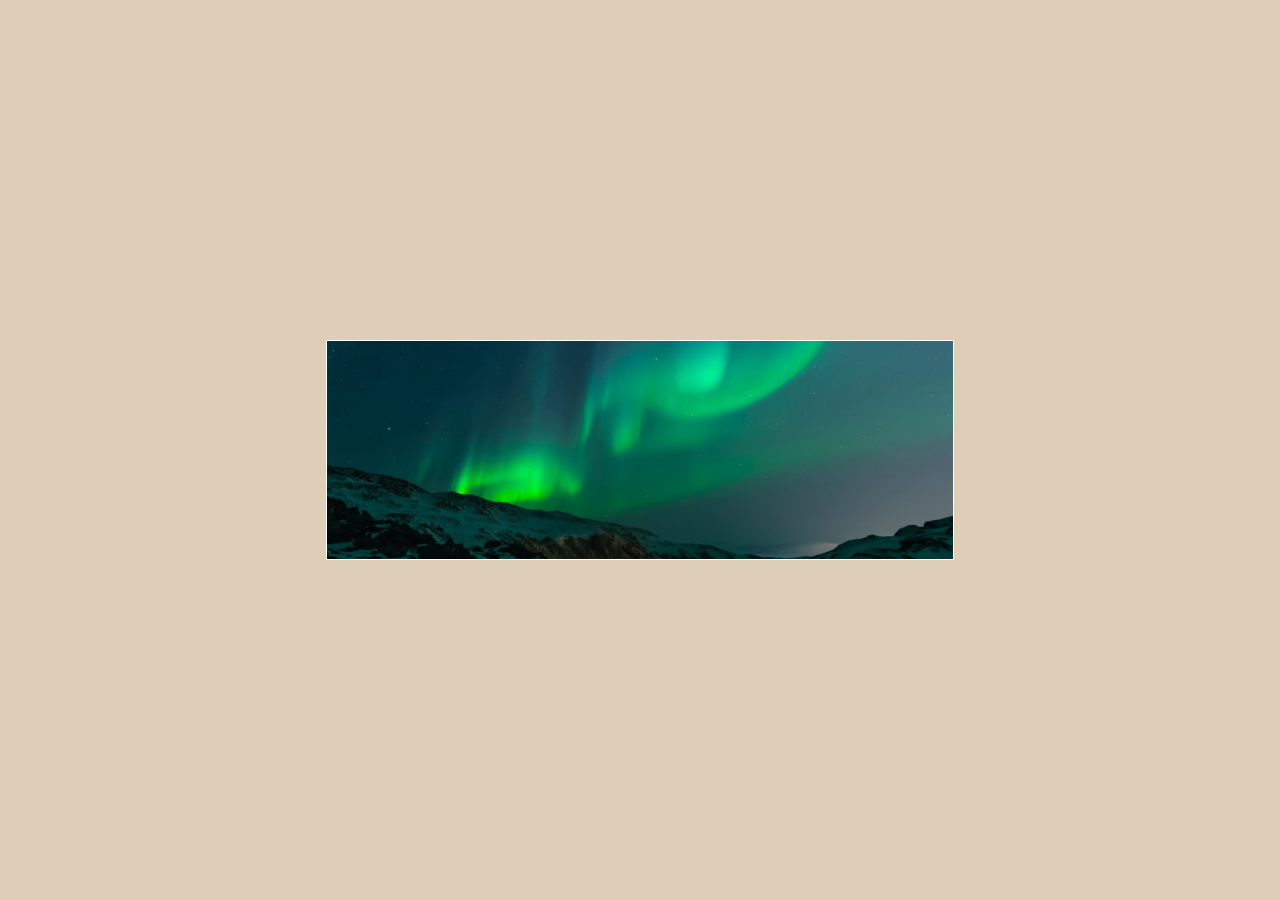
==== slider/index.html @ a0d1060c "filter images, slider 0406" ====
<!DOCTYPE html>
<html lang="en">
<head>
  <meta charset="UTF-8">
  <meta http-equiv="X-UA-Compatible" content="IE=edge">
  <meta name="viewport" content="width=device-width, initial-scale=1.0">
  <title>Slider</title>
  <link rel="stylesheet" href="style.css">
</head>
<body>
  <div class="wrapper">
    <div class="slider-wrapper">
      <div class="slider-contents">
        <div class="imgs">
          <img src="images/img1.jpg" alt="">
          <img src="images/img2.jpg" alt="">
          <img src="images/img3.jpg" alt="">
          <img src="images/img4.jpg" alt="">
        </div>
      </div>
    </div>
  </div>

  <script src="custom.js"></script>
</body>
</html>
---- slider/style.css ----
*{margin: 0; padding: 0; box-sizing: border-box;}
body{width: 100%; height: 100%; position: fixed; background: #deceb8;}

.wrapper{width:70%; height: 100%; display: flex; justify-content: center; align-items: center;margin: auto;}
.slider-wrapper{width: 70%; height: auto; border: 1px solid #fff; position: relative; _overflow: hidden;}
.slider-contents{width: 100%; height: auto; position: relative; overflow: hidden;}
.imgs{display: flex; position: relative; left: 0; transition: all .4s;}
.imgs img{width: 100%;}
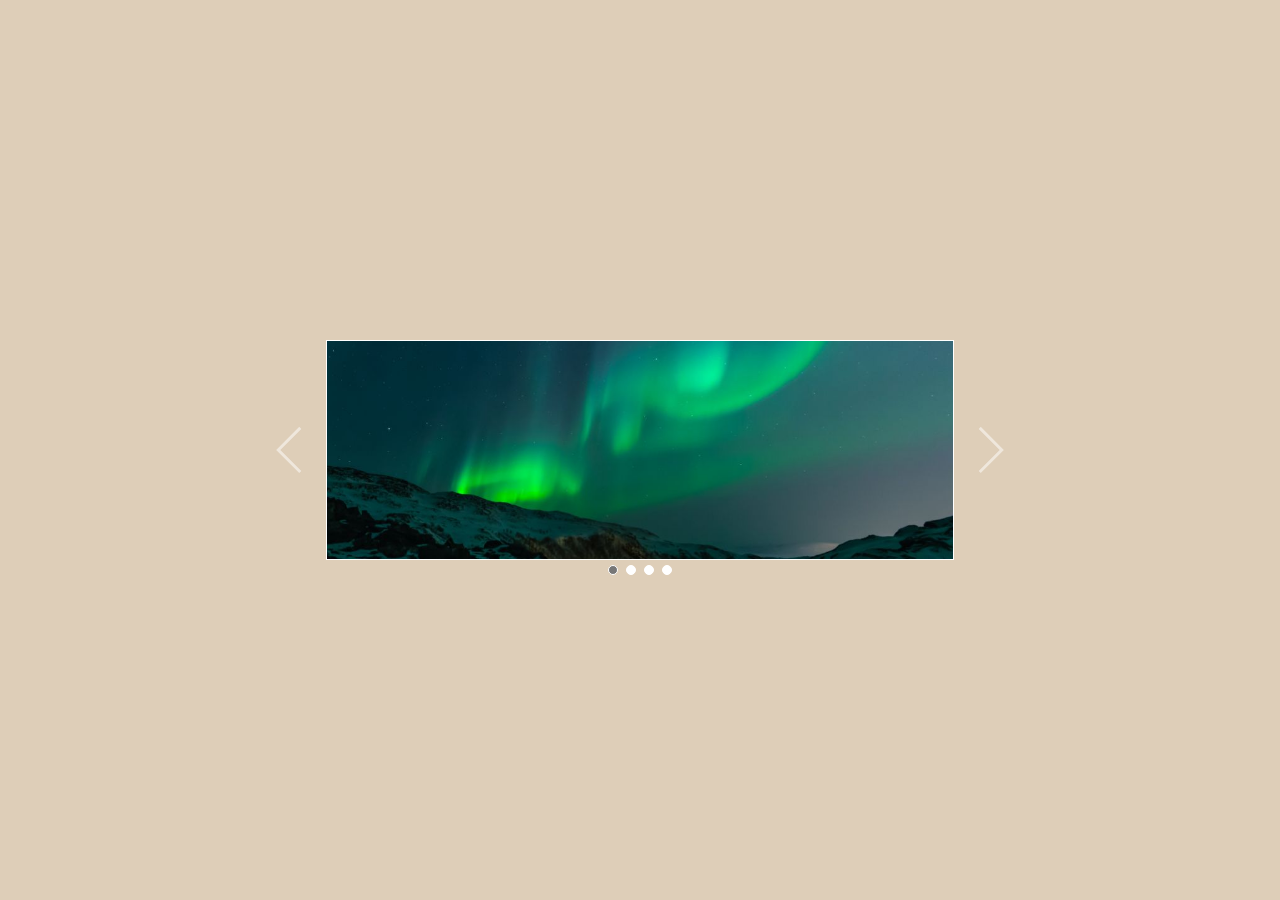
==== commit e7f8ae51: "slider, todolist 0407" ====
--- a/slider/index.html
+++ b/slider/index.html
@@ -12,11 +12,21 @@
     <div class="slider-wrapper">
       <div class="slider-contents">
         <div class="imgs">
-          <img src="images/img1.jpg" alt="">
-          <img src="images/img2.jpg" alt="">
-          <img src="images/img3.jpg" alt="">
-          <img src="images/img4.jpg" alt="">
+          <img src="images/img1.jpg" alt="" class="slimg">
+          <img src="images/img2.jpg" alt="" class="slimg">
+          <img src="images/img3.jpg" alt="" class="slimg">
+          <img src="images/img4.jpg" alt="" class="slimg">
         </div>
+      </div>
+      <div class="navigator">
+        <a href="#" class="prev"><img src="images/angle-left.svg" alt="right-arrow"></a>
+        <a href="#" class="next"><img src="images/angle-right.svg" alt="right-arrow"></a>
+      </div>
+      <div class="indicator">
+        <a href="#" class="dot active"></a>
+        <a href="#" class="dot"></a>
+        <a href="#" class="dot"></a>
+        <a href="#" class="dot"></a>
       </div>
     </div>
   </div>
--- a/slider/style.css
+++ b/slider/style.css
@@ -1,8 +1,21 @@
+/* Reset Style */
 *{margin: 0; padding: 0; box-sizing: border-box;}
 body{width: 100%; height: 100%; position: fixed; background: #deceb8;}
+.wrapper{width:70%; height: 100%; display: flex; justify-content: center; align-items: center;margin: auto;}
 
-.wrapper{width:70%; height: 100%; display: flex; justify-content: center; align-items: center;margin: auto;}
+/* Images Style */
 .slider-wrapper{width: 70%; height: auto; border: 1px solid #fff; position: relative; _overflow: hidden;}
 .slider-contents{width: 100%; height: auto; position: relative; overflow: hidden;}
 .imgs{display: flex; position: relative; left: 0; transition: all .4s;}
-.imgs img{width: 100%;}+.imgs img{width: 100%;}
+
+/* Navigator Style */
+.navigator{position: absolute;left: -10%; top: 50%; transform: translateY(-50%);  width: 120%;display: flex; justify-content: space-between;}
+.navigator a{opacity: 0.5; transition: all 0.3s; width: 50px;}
+.navigator a:hover{opacity: 1;}
+.navigator a img{width: 100%; display: block;}
+
+/* Indicator Style */
+.indicator{width: 100%; height: auto; position: absolute; bottom: -1rem; display: flex; justify-content: center; column-gap: .5rem;}
+.indicator a{width: 10px; height: 10px; border-radius: 50%; background: #fff; display: block; border: 1px solid #fff;}
+.indicator a.active{background: #777;}